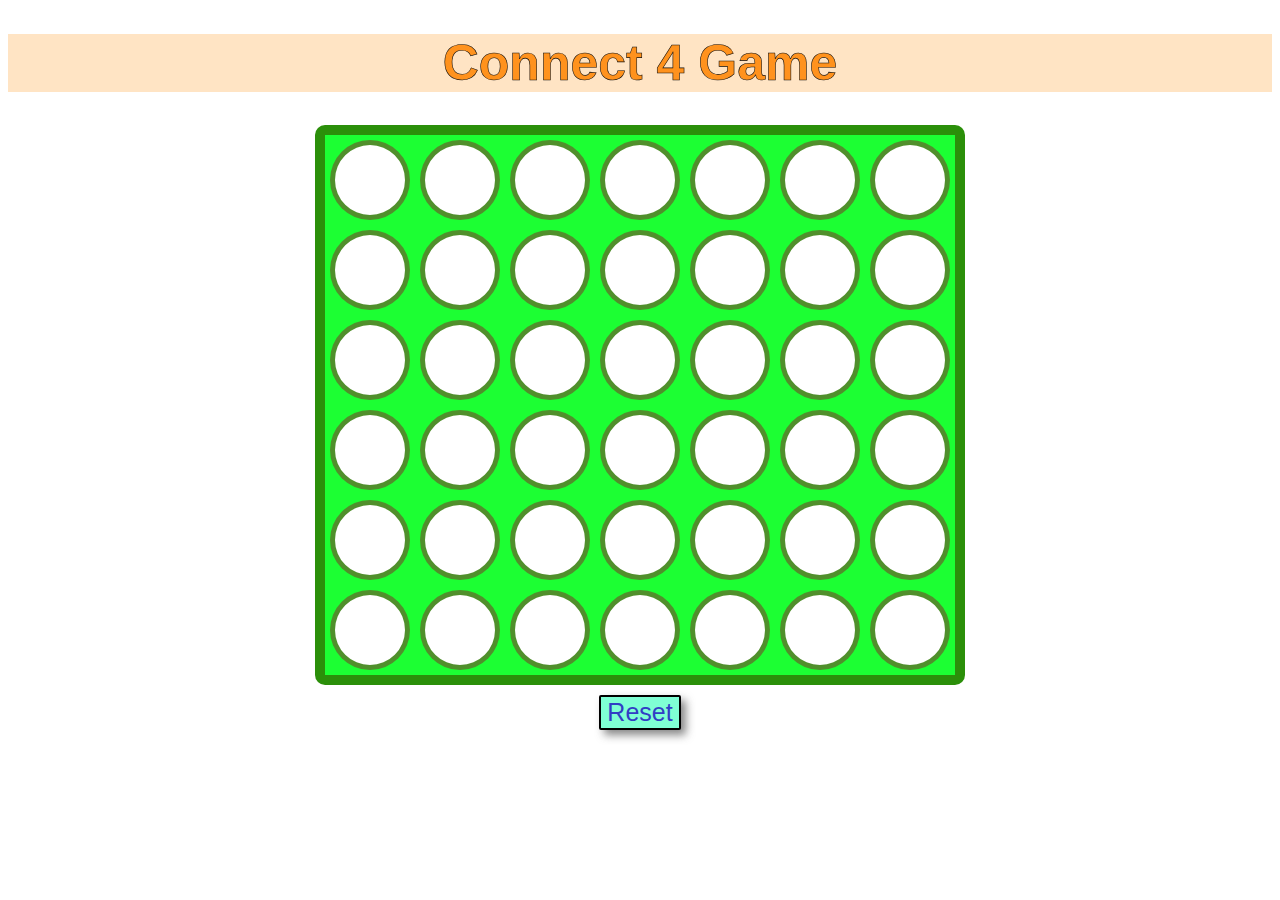
==== index.html @ feb2c29f "Add files via upload" ====
<!DOCTYPE html>

<html>
  <head>
    <meta charset="utf-8" />
    <meta http-equiv="X-UA-Compatible" content="IE=edge" />
    <title></title>
    <meta name="description" content="" />
    <meta name="viewport" content="width=device-width, initial-scale=1" />
    <link rel="stylesheet" href="connect4game.css" />
  </head>
  <body>
    <h1>Connect 4 Game</h1>
    <h2 id="winner" class="select"></h2>
    <div id="board"></div>
    <script src="connect4game.js" async defer></script>
    <button class="button" onclick="reset()">Reset</button>
  </body>
</html>
---- connect4game.css ----
body {
  font-family: Arial, Helvetica, sans-serif;
  text-align: center;
  background-image: url(connectimg/connect.jpg);
}
#board {
  width: 630px;
  height: 540px;
  background-color: rgba(0, 255, 26, 0.889);
  margin: 0 auto;
  border: 10px solid rgba(47, 122, 3, 0.841);
  border-radius: 10px;
  display: flex;
  flex-wrap: wrap;
}
.tile {
  width: 70px;
  height: 70px;
  background-color: white;
  border-radius: 50%;
  border: 5px solid rgba(47, 122, 3, 0.841);
  margin: 5px;
}
.red-piece {
  background-color: red;
  transition: 0.3s ease;
}

.yellow-piece {
  background-color: yellow;
  transition: 0.3s ease;
}
h1 {
  color: rgba(255, 132, 0, 0.853);
  -webkit-text-stroke-color: rgb(10, 10, 10);
  -webkit-text-stroke-width: 0.57px;
  background-color: bisque;
  font-size: 50px;
}
.select {
  font-size: 25px;
  background-color: lineargradient(red, yellow);
}
.button {
  font-size: 25px;
  margin: 10px 10px;
  padding: 20px auto;
  border: 2px solid black;
  border-radius: 2px;
  background-color: aquamarine;
  color: rgb(49, 61, 197);
  box-shadow: 5px 5px 8px rgba(71, 71, 71, 0.647);
}
.button:hover {
  box-shadow: 8px 8px 11px rgb(42, 42, 42);
}
.button:active {
  color: rgb(243, 243, 245);
  background-color: rgb(5, 5, 255);
  transition: 0.2s ease-in-out;
}
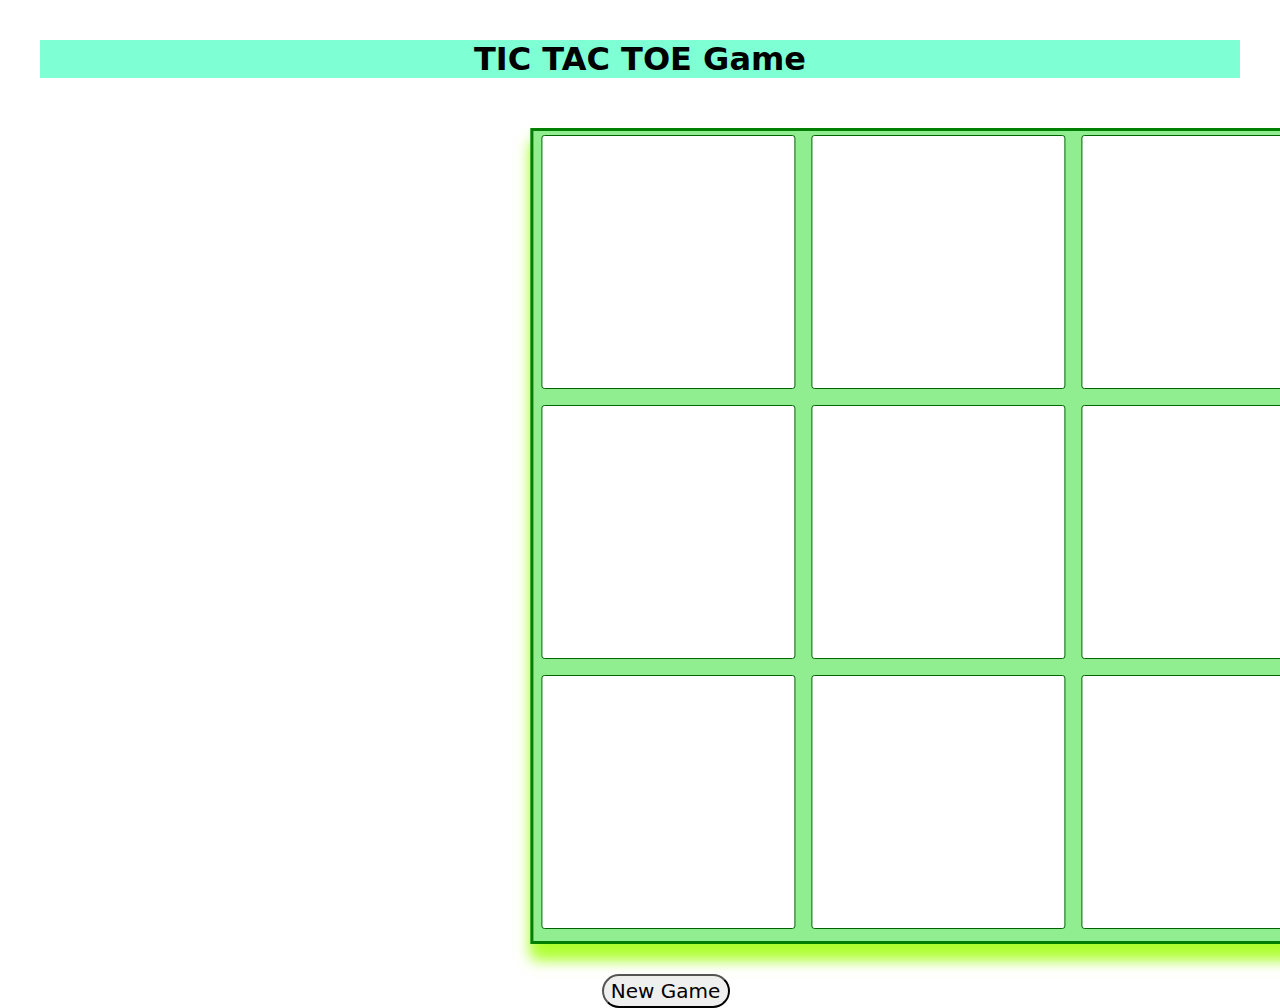
==== commit 149d904e: "Create index.html" ====
--- a/index.html
+++ b/index.html
@@ -1,19 +1,20 @@
-<!DOCTYPE html>
-
-<html>
-  <head>
-    <meta charset="utf-8" />
-    <meta http-equiv="X-UA-Compatible" content="IE=edge" />
-    <title></title>
-    <meta name="description" content="" />
-    <meta name="viewport" content="width=device-width, initial-scale=1" />
-    <link rel="stylesheet" href="connect4game.css" />
-  </head>
-  <body>
-    <h1>Connect 4 Game</h1>
-    <h2 id="winner" class="select"></h2>
-    <div id="board"></div>
-    <script src="connect4game.js" async defer></script>
-    <button class="button" onclick="reset()">Reset</button>
-  </body>
-</html>
+<!DOCTYPE html>
+
+<html>
+  <head>
+    <meta charset="utf-8" />
+    <meta http-equiv="X-UA-Compatible" content="IE=edge" />
+    <title>TIC TAC TOE Game</title>
+    <meta name="description" content="" />
+    <meta name="viewport" content="width=device-width, initial-scale=1" />
+    <link rel="stylesheet" href="xo.css" />
+  </head>
+  <body>
+    <h1>TIC TAC TOE Game</h1>
+
+    <h2 id="winnerd"></h2>
+    <div id="board"></div>
+    <button onclick="reset()">New Game</button>
+    <script src="xo.js" async defer></script>
+  </body>
+</html>
--- a/xo.css
+++ b/xo.css
@@ -0,0 +1,69 @@
+* {
+  margin: 0;
+  padding: 0;
+  font-family: system-ui, -apple-system, BlinkMacSystemFont, "Segoe UI", Roboto,
+    Oxygen, Ubuntu, Cantarell, "Open Sans", "Helvetica Neue", sans-serif;
+}
+body {
+  background-image: url(connectimg/tic.jpg);
+  background-size: cover;
+  width: auto;
+  height: 100%;
+}
+body h1 {
+  background-color: aquamarine;
+  font-weight: 900;
+  display: flex;
+  justify-content: center;
+  align-items: center;
+  margin: 40px;
+}
+#board {
+  background-color: lightgreen;
+  width: 90vh;
+  height: 90vh;
+  transform: translateX(65%);
+  border: 3px solid green;
+  display: flex;
+  flex-wrap: wrap;
+  box-shadow: 2px 14px 14px greenyellow, 2px 14px 14px rgba(172, 255, 47, 0.616);
+}
+.box {
+  width: 28vh;
+  height: 28vh;
+  background-color: white;
+  border-radius: 3px;
+  margin: 4px auto;
+  border: 1px solid darkgreen;
+}
+.X {
+  background-image: url(connectimg/x.jpg);
+  background-size: cover;
+}
+.O {
+  background-image: url(connectimg/f.jpg);
+  background-size: cover;
+}
+button {
+  font-size: 20px;
+  margin-left: 47%;
+  margin-top: 30px;
+  padding-top: 3px;
+  padding-bottom: 3px;
+  width: 10%;
+  height: 8%;
+  border-radius: 20px;
+}
+button:active {
+  color: white;
+  background-color: blue;
+}
+#winnerd {
+  color: whitesmoke;
+  font-size: 30px;
+  width: auto;
+  margin-bottom: 10px;
+  display: flex;
+  align-items: center;
+  justify-content: center;
+}
